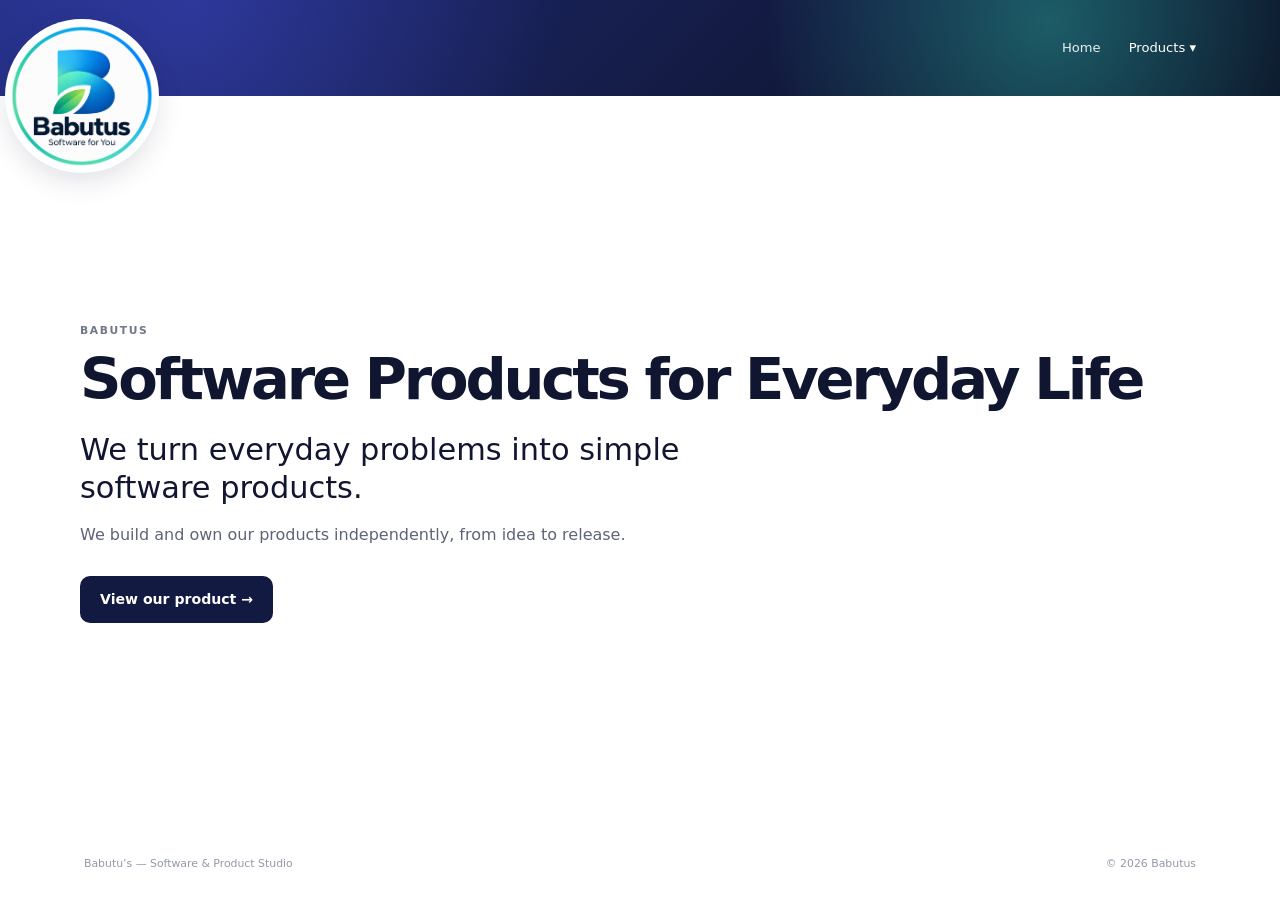
==== index.html @ 19c10dae "Refine How it works and move feature details" ====
<!doctype html>
<html lang="en">
<head>
  <meta charset="utf-8">
  <meta name="viewport" content="width=device-width, initial-scale=1">
  <meta name="description" content="OnlyThese is a task manager designed to manage attention, not just tasks. Focus on what needs your attention now.">
  <meta name="robots" content="index, follow">
  <link rel="canonical" href="https://babutus.com/#product">
  <meta property="og:title" content="OnlyThese — Focus on what needs your attention now">
  <meta property="og:description" content="A task manager designed to manage attention, not just tasks.">
  <meta property="og:url" content="https://babutus.com/#product">
  <meta property="og:type" content="website">
  <title>Babutus — Software Products for Everyday Life</title>
  <link rel="stylesheet" href="style.css?v=12">
</head>
<body>
  <div class="page">
        <header class="site-header">
      <a class="brand" href="#home" aria-label="Babutus home"><span class="logo-plate"><img src="Babutus_logo.png" alt="Babutus — Software Products for Everyday Life"></span></a>
      <nav class="top-nav" aria-label="Primary navigation">
        <a href="#home">Home</a>
        <div class="products-menu">
          <button type="button" aria-expanded="false" aria-controls="product-menu">Products ▾</button>
          <div id="product-menu" class="product-menu" role="menu"><a href="#onlythese" role="menuitem">OnlyThese</a></div>
        </div>
      </nav>
    </header>

        <main>
      <section class="home-view" id="home">
        <p class="eyebrow">Babutus</p><h1>Software Products for Everyday Life</h1>
        <p class="home-lead">We turn everyday problems into simple software products.</p>
        <p class="home-text">We build and own our products independently, from idea to release.</p>
        <a class="primary-button" href="#onlythese">View our product →</a>
      </section>
      <section class="product-view" id="onlythese" aria-labelledby="onlythese-title">
        <div class="product-heading"><div><p class="eyebrow">Product · Version 1.0</p><h2 id="onlythese-title">OnlyThese</h2><p class="hero-lead">A task manager designed to manage <em>attention</em>, not just tasks.</p></div></div>
        <div class="tabs" role="tablist" aria-label="OnlyThese information">
          <button class="tab active" role="tab" aria-selected="true" data-tab="overview">Overview</button><button class="tab" role="tab" aria-selected="false" data-tab="how">How it works</button><button class="tab" role="tab" aria-selected="false" data-tab="features">Features</button><button class="tab" role="tab" aria-selected="false" data-tab="video">Video</button><button class="tab" role="tab" aria-selected="false" data-tab="try">Try it</button>
        </div>
        <div class="tab-panel active" id="panel-overview" role="tabpanel"><div class="overview-grid"><div><h3>When everything is visible, everything competes for attention.</h3><p>OnlyThese keeps your commitments there without making you carry all of them in your head at once.</p><blockquote>How do I keep my long-term commitments alive while dealing with today’s demands?</blockquote></div><div class="focus-card"><span class="focus-label">TODAY</span><strong>What needs your attention now?</strong><div class="focus-task">Task 1 <span>✓</span></div><div class="focus-task">Task 2 <span>→</span></div><div class="focus-note">Complete one. The next task in the queue appears.</div></div></div></div>
        <div class="tab-panel" id="panel-how" role="tabpanel" hidden><div class="how-intro"><h3>Stop managing lists. Start managing attention.</h3><p>You choose how many tasks to see. The next ones appear when the current ones are completed. Even your recurring tasks automatically roll over after midnight.</p></div><div class="feature-steps"><div class="feature-step"><div class="feature-shot"><img src="onlythese/assets/Feature.png" alt="OnlyThese task count preference" style="--crop-x:-355px;"></div><strong>Choose your focus</strong></div><div class="feature-step"><div class="feature-shot"><img src="onlythese/assets/Feature.png" alt="OnlyThese Today task list" style="--crop-x:-620px;"></div><strong>See only what matters</strong></div><div class="feature-step"><div class="feature-shot"><img src="onlythese/assets/Feature.png" alt="OnlyThese automatic rollover" style="--crop-x:-885px;"></div><strong>Automatic rollover</strong></div><div class="feature-step"><div class="feature-shot"><img src="onlythese/assets/Feature.png" alt="OnlyThese refreshed Today list" style="--crop-x:-1145px;"></div><strong>Today’s list is refreshed</strong></div></div></div>
        <div class="tab-panel" id="panel-features" role="tabpanel" hidden><div class="feature-grid"><div><strong>Today</strong><span>See the tasks requiring attention today.</span></div><div><strong>Missed</strong><span>Bring missed work back into view when it needs attention.</span></div><div><strong>Recurring tasks</strong><span>Keep daily, weekly and monthly commitments alive.</span></div><div><strong>Streak calendar</strong><span>Review recurring completion history and misses.</span></div><div><strong>Alarms</strong><span>Set an alarm on a task when you need a specific reminder.</span></div><div><strong>Task records</strong><span>Keep notes and progress with the task.</span></div><div><strong>Data management</strong><span>Backup, restore, export, import and archive your task data.</span></div></div><p class="guide-note">A complete User Guide will be provided here for people who want the detailed feature-by-feature explanation.</p></div>
        <div class="tab-panel video-panel" id="panel-video" role="tabpanel" hidden>
  <h3 class="video-intro">See what OnlyThese is trying to change.</h3>
  <div class="video-list">
    <article class="video-item">
      <a class="video-thumb" href="https://www.youtube.com/shorts/9t9RLIQ9Pyo" target="_blank" rel="noopener" aria-label="Play OnlyThese — Task Management with a Focus on Attention" style="position:relative;display:block;flex:0 0 120px;width:120px;height:68px;max-width:120px;overflow:hidden;border-radius:12px;background:#111;text-decoration:none;"><img src="https://i.ytimg.com/vi/9t9RLIQ9Pyo/hqdefault.jpg" alt="Too Many Tasks? Focus on What Matters Now | OnlyThese" style="display:block;width:120px;height:68px;max-width:none;object-fit:cover;"><span aria-hidden="true" style="position:absolute;left:50%;top:50%;transform:translate(-50%,-50%);width:28px;height:28px;display:flex;align-items:center;justify-content:center;border-radius:50%;background:rgba(0,0,0,.78);color:#fff;font-size:11px;line-height:1;padding-left:2px;">▶</span></a>
      <div class="video-info"><h4>Too Many Tasks? Focus on What Matters Now | OnlyThese</h4><p>Too many tasks competing for your attention? OnlyThese helps you focus on what needs attention now while keeping your longer-term commitments.</p></div>
    </article>
    <article class="video-item">
      <a class="video-thumb" href="https://www.youtube.com/shorts/Xv2OAcPAO7w" target="_blank" rel="noopener" aria-label="Play OnlyThese — Task Management with a Focus on Attention" style="position:relative;display:block;flex:0 0 120px;width:120px;height:68px;max-width:120px;overflow:hidden;border-radius:12px;background:#111;text-decoration:none;"><img src="https://i.ytimg.com/vi/Xv2OAcPAO7w/hqdefault.jpg" alt="OnlyThese — Task Management with a Focus on Attention" style="display:block;width:120px;height:68px;max-width:none;object-fit:cover;"><span aria-hidden="true" style="position:absolute;left:50%;top:50%;transform:translate(-50%,-50%);width:28px;height:28px;display:flex;align-items:center;justify-content:center;border-radius:50%;background:rgba(0,0,0,.78);color:#fff;font-size:11px;line-height:1;padding-left:2px;">▶</span></a>
      <div class="video-info"><h4>Too Many Tasks? Focus on What Matters Now | OnlyThese</h4><p>OnlyThese is a task manager designed to help you manage your attention instead of keeping your entire task list competing for attention.</p></div>
    </article>
  </div>
</div>
<div class="tab-panel try-panel" id="panel-try" role="tabpanel" hidden><p class="eyebrow">Google Playstore Closed test</p><h3>Try OnlyThese</h3><p>OnlyThese is currently in closed testing. You can use the app and tell us whether this approach actually changes how you work.</p><div class="steps"><article class="step"><span>1</span><h4>Join the testers group</h4><a href="https://groups.google.com/g/onlythese-testers" target="_blank" rel="noopener">Join the OnlyThese Testers Google Group →</a></article><article class="step"><span>2</span><h4>Join the closed test</h4><p>Choose <strong>Join the test</strong> on the testing page.</p><a href="https://play.google.com/apps/testing/com.babutus.onlythese" target="_blank" rel="noopener">Join the closed test →</a></article><article class="step"><span>3</span><h4>Install OnlyThese</h4><p>Open the Play Store page and install the app.</p><a href="https://play.google.com/store/apps/details?id=com.babutus.onlythese" target="_blank" rel="noopener">Install OnlyThese →</a></article></div><div class="important"><strong>Important:</strong> Use the <strong>same Google account</strong> for joining the group, joining the test, and installing the app.</div><div class="feedback"><p class="eyebrow">Feedback</p><h4>After using it for a few days:</h4><div class="feedback-grid"><span>Does this solve a real problem?</span><span>Would you use it yourself?</span><span>What confused you?</span><span>What would stop you replacing your current task manager?</span><span>If you could change one thing, what would it be?</span></div></div></div>
      </section>
    </main>

    <footer class="site-footer">
      <a href="/">Babutu’s — Software & Product Studio</a>
      <span>© 2026 Babutus</span>
    </footer>
  </div>
  <script>
const mb=document.querySelector('.products-menu button'),menu=document.querySelector('.product-menu');
mb.addEventListener('click',()=>{const o=mb.getAttribute('aria-expanded')==='true';mb.setAttribute('aria-expanded',String(!o));menu.classList.toggle('open',!o)});
document.addEventListener('click',e=>{if(!e.target.closest('.products-menu')){mb.setAttribute('aria-expanded','false');menu.classList.remove('open')}});
const tabs=document.querySelectorAll('.tab'),panels=document.querySelectorAll('.tab-panel');
tabs.forEach(t=>t.addEventListener('click',()=>{tabs.forEach(x=>{x.classList.remove('active');x.setAttribute('aria-selected','false')});panels.forEach(p=>p.hidden=true);t.classList.add('active');t.setAttribute('aria-selected','true');document.getElementById('panel-'+t.dataset.tab).hidden=false}));
function route(){const p=location.hash.toLowerCase()==='#onlythese';document.querySelector('.home-view').style.display=p?'none':'flex';document.querySelector('.product-view').style.display=p?'block':'none';document.body.classList.toggle('product-page',p);mb.setAttribute('aria-expanded','false');menu.classList.remove('open');window.scrollTo(0,0)}window.addEventListener('hashchange',route);route();
  </script>
</body>
</html>
---- style.css ----
:root {
  --ink: #10162f;
  --muted: #5d6478;
  --dark: #121a42;
  --line: #dfe3ec;
  --soft: #f6f8fc;
  --accent: #127e91;
  --max: 1180px;
}

* { box-sizing: border-box; }

html { scroll-behavior: smooth; }

body {
  margin: 0;
  font-family: Inter, ui-sans-serif, system-ui, -apple-system, BlinkMacSystemFont, "Segoe UI", sans-serif;
  color: var(--ink);
  background: #fff;
  line-height: 1.55;
}

a { color: inherit; }

.page { min-height: 100vh; }

.site-header {
  height: 112px;
  position: relative;
  background:
    radial-gradient(circle at 82% 22%, rgba(53, 226, 205, .35), transparent 27%),
    radial-gradient(circle at 15% 5%, rgba(80, 92, 255, .32), transparent 34%),
    linear-gradient(135deg, #202b79 0%, #101735 72%, #0b1025 100%);
}

.brand {
  position: absolute;
  left: max(28px, calc((100% - var(--max)) / 2 + 34px));
  bottom: -58px;
  z-index: 3;
  text-decoration: none;
}

.logo-plate {
  width: 116px;
  height: 116px;
  display: block;
  border-radius: 50%;
  background: #fff;
  box-shadow: 0 0 0 5px #fff, 0 10px 30px rgba(17,25,58,.16);
}

.brand img {
  width: 100%;
  height: 100%;
  display: block;
  border-radius: 50%;
  object-fit: contain;
}

.top-nav {
  width: min(100%, var(--max));
  margin: 0 auto;
  height: 100%;
  padding: 0 34px;
  display: flex;
  justify-content: flex-end;
  align-items: center;
  gap: 28px;
  color: #fff;
  font-size: .82rem;
}

.top-nav a { text-decoration: none; opacity: .9; }
.top-nav a:hover { opacity: 1; }

main { overflow: hidden; }

.product-hero {
  width: min(100%, var(--max));
  margin: 0 auto;
  padding: 108px 34px 86px;
  display: grid;
  grid-template-columns: minmax(0, 1.08fr) minmax(320px, .72fr);
  gap: 72px;
  align-items: center;
}

.hero-copy { max-width: 680px; }

.eyebrow,
.section-label {
  margin: 0 0 13px;
  color: #70778a;
  font-size: .67rem;
  font-weight: 750;
  letter-spacing: .15em;
  text-transform: uppercase;
}

h1 {
  margin: 0;
  font-size: clamp(2.4rem, 4.5vw, 4.5rem);
  line-height: .98;
  white-space: nowrap;
  letter-spacing: -.055em;
  font-weight: 650;
}

.hero-lead {
  max-width: 650px;
  margin: 22px 0 0;
  font-size: clamp(1.3rem, 2.2vw, 1.85rem);
  line-height: 1.25;
  letter-spacing: -.02em;
}

.hero-lead em {
  font-style: normal;
  color: var(--accent);
}

.hero-text {
  max-width: 620px;
  margin: 18px 0 0;
  color: var(--muted);
  font-size: 1rem;
}

.primary-button {
  display: inline-block;
  margin-top: 28px;
  padding: 13px 20px;
  border-radius: 10px;
  background: var(--dark);
  color: #fff;
  text-decoration: none;
  font-weight: 650;
  font-size: .88rem;
}

.hero-visual {
  display: flex;
  justify-content: center;
}

.focus-card {
  width: min(100%, 370px);
  padding: 28px;
  border: 1px solid #d6dce7;
  border-radius: 22px;
  background: linear-gradient(145deg, #f8fafc, #eef3f7);
  box-shadow: 0 22px 55px rgba(17,25,58,.12);
}

.focus-label {
  display: block;
  color: var(--accent);
  font-size: .67rem;
  font-weight: 800;
  letter-spacing: .14em;
}

.focus-card strong {
  display: block;
  margin: 10px 0 22px;
  font-size: 1.35rem;
  line-height: 1.18;
}

.focus-task {
  margin-top: 9px;
  padding: 14px 15px;
  border-radius: 10px;
  background: #fff;
  border: 1px solid #e2e6ed;
  display: flex;
  justify-content: space-between;
}

.focus-task span { color: var(--accent); font-weight: 750; }

.focus-note {
  margin-top: 16px;
  color: var(--muted);
  font-size: .78rem;
}

.section {
  width: min(100%, var(--max));
  margin: 0 auto;
  padding: 86px 34px;
}

.section h2 {
  max-width: 850px;
  margin: 0;
  font-size: clamp(2rem, 4vw, 3.35rem);
  line-height: 1.08;
  letter-spacing: -.04em;
  font-weight: 620;
}

.problem { border-top: 1px solid var(--line); }

.two-column {
  margin-top: 30px;
  display: grid;
  grid-template-columns: 1fr 1fr;
  gap: 55px;
}

.two-column p {
  margin: 0;
  color: var(--muted);
  max-width: 500px;
}

blockquote {
  margin: 44px 0 0;
  padding: 24px 0 0 25px;
  border-left: 3px solid var(--accent);
  max-width: 800px;
  font-size: 1.35rem;
  font-weight: 560;
}

.approach {
  background: var(--soft);
  max-width: none;
  padding-left: max(34px, calc((100% - var(--max)) / 2 + 34px));
  padding-right: max(34px, calc((100% - var(--max)) / 2 + 34px));
}

.approach > h2 { max-width: 920px; }

.mechanisms {
  margin-top: 48px;
  display: grid;
  grid-template-columns: repeat(3, 1fr);
  gap: 18px;
}

.mechanisms article {
  padding: 27px;
  border: 1px solid var(--line);
  border-radius: 16px;
  background: #fff;
}

.mechanisms article > span {
  color: var(--accent);
  font-size: .7rem;
  font-weight: 800;
}

.mechanisms h3 {
  margin: 8px 0 12px;
  font-size: 1.35rem;
  letter-spacing: -.02em;
}

.mechanisms p {
  margin: 0;
  color: var(--muted);
  font-size: .91rem;
}

.mechanisms .detail {
  margin-top: 13px;
  padding-top: 13px;
  border-top: 1px solid var(--line);
  font-size: .82rem;
}

.feature-strip {
  margin-top: 18px;
  display: grid;
  grid-template-columns: 1fr 1fr;
  gap: 18px;
}

.feature-strip > div {
  padding: 21px 24px;
  border: 1px solid var(--line);
  border-radius: 14px;
  background: #fff;
}

.feature-strip strong,
.feature-strip span {
  display: block;
}

.feature-strip strong { margin-bottom: 5px; }
.feature-strip span { color: var(--muted); font-size: .86rem; }

.section-heading {
  display: flex;
  align-items: end;
  justify-content: space-between;
  gap: 30px;
}

.text-link {
  color: var(--accent);
  font-weight: 700;
  text-decoration: none;
  white-space: nowrap;
}

.video-frame {
  margin-top: 30px;
  width: min(100%, 850px);
  aspect-ratio: 16 / 9;
  overflow: hidden;
  border-radius: 18px;
  background: #111;
  box-shadow: 0 18px 45px rgba(17,25,58,.12);
}

.video-frame iframe {
  width: 100%;
  height: 100%;
  border: 0;
}

.features { border-top: 1px solid var(--line); }

.feature-grid {
  margin-top: 38px;
  display: grid;
  grid-template-columns: repeat(3, 1fr);
  gap: 1px;
  background: var(--line);
  border: 1px solid var(--line);
}

.feature-grid > div {
  min-height: 125px;
  padding: 24px;
  background: #fff;
}

.feature-grid strong,
.feature-grid span { display: block; }

.feature-grid strong { margin-bottom: 7px; }
.feature-grid span { color: var(--muted); font-size: .86rem; }

.guide-note {
  margin: 22px 0 0;
  color: var(--muted);
  font-size: .85rem;
}

.try-section {
  max-width: none;
  background: var(--dark);
  color: #fff;
  padding-left: max(34px, calc((100% - var(--max)) / 2 + 34px));
  padding-right: max(34px, calc((100% - var(--max)) / 2 + 34px));
}

.try-section .section-label { color: #91cdd3; }
.try-section .intro { max-width: 700px; color: #c8cde0; }

.steps {
  margin-top: 38px;
  display: grid;
  grid-template-columns: repeat(3, 1fr);
  gap: 18px;
}

.step {
  padding: 26px;
  border: 1px solid rgba(255,255,255,.16);
  border-radius: 15px;
  background: rgba(255,255,255,.05);
}

.step > span {
  display: block;
  color: #91cdd3;
  font-size: 1.5rem;
  font-weight: 750;
}

.step h3 {
  margin: 15px 0 8px;
  font-size: 1.05rem;
}

.step p { color: #c8cde0; font-size: .84rem; }

.step a {
  color: #9ce3e7;
  font-size: .84rem;
  font-weight: 700;
  text-decoration: none;
}

.important {
  max-width: 850px;
  margin-top: 24px;
  padding: 17px 20px;
  border-left: 3px solid #91cdd3;
  background: rgba(255,255,255,.06);
  color: #d8dbea;
  font-size: .88rem;
}

.feedback { border-top: 1px solid var(--line); }

.feedback-grid {
  margin-top: 35px;
  display: grid;
  grid-template-columns: repeat(2, 1fr);
  gap: 12px 40px;
  max-width: 850px;
}

.feedback-grid p {
  margin: 0;
  padding: 14px 0;
  border-bottom: 1px solid var(--line);
  font-weight: 560;
}

.site-footer {
  width: min(100%, var(--max));
  min-height: 72px;
  margin: 0 auto;
  padding: 20px 34px;
  display: flex;
  align-items: center;
  justify-content: space-between;
  color: #9298a8;
  font-size: .68rem;
}

.site-footer a { text-decoration: none; }

@media (max-width: 820px) {
  .top-nav { padding-right: 20px; gap: 16px; }
  .product-hero,
  .two-column,
  .mechanisms,
  .steps,
  .feature-grid { grid-template-columns: 1fr; }
  .product-hero { padding-top: 90px; gap: 45px; }
  .feature-strip,
  .feedback-grid { grid-template-columns: 1fr; }
  .section { padding: 68px 24px; }
  .approach,
  .try-section { padding-left: 24px; padding-right: 24px; }
  .brand { left: 20px; }
}

@media (max-width: 560px) {
  .site-header { height: 92px; }
  .brand { bottom: -48px; }
  .logo-plate { width: 96px; height: 96px; }
  .top-nav { padding-left: 125px; font-size: .72rem; }
  .product-hero { padding: 78px 20px 58px; }
  .section { padding: 58px 20px; }
  .approach,
  .try-section { padding-left: 20px; padding-right: 20px; }
  .site-footer { padding: 18px 20px; flex-direction: column; align-items: flex-start; gap: 6px; }
}
/* Compact Babutus structure */
.site-header{height:96px}.brand{left:max(20px,calc((100% - var(--max))/2 + 30px));bottom:-48px}.logo-plate{width:96px;height:96px}
.products-menu{position:relative}.products-menu button{border:0;background:none;color:#fff;font:inherit;cursor:pointer;padding:10px 0}.product-menu{display:none;position:absolute;right:0;top:42px;min-width:150px;padding:7px;background:#fff;border:1px solid var(--line);border-radius:10px;box-shadow:0 12px 30px rgba(17,25,58,.18);z-index:10}.product-menu.open{display:block}.product-menu a{display:block;padding:9px 12px;color:var(--ink);border-radius:7px;text-decoration:none}.product-menu a:hover{background:var(--soft)}
.home-view,.product-view{width:min(100%,var(--max));margin:0 auto;padding:92px 30px 70px}.home-view{min-height:calc(100vh - 168px);display:flex;flex-direction:column;justify-content:center;align-items:flex-start}.product-view{display:none}.home-lead{max-width:650px;margin:22px 0 0;font-size:clamp(1.3rem,2.4vw,1.9rem);line-height:1.25}.home-text{max-width:600px;margin:16px 0 0;color:var(--muted)}
.product-heading{display:flex;justify-content:space-between;align-items:end;gap:30px;margin-bottom:34px}.product-heading h2{margin:0;font-size:clamp(2.5rem,5vw,4rem);line-height:1;letter-spacing:-.05em}.product-heading .hero-lead{max-width:650px;margin:15px 0 0;font-size:1.25rem}.product-heading .hero-lead em{font-style:normal;color:var(--accent)}
.tabs{display:flex;gap:6px;flex-wrap:wrap;border-bottom:1px solid var(--line);padding-bottom:10px;margin-bottom:30px}.tab{border:0;background:var(--soft);color:var(--muted);padding:9px 14px;border-radius:8px;font:inherit;font-size:.82rem;font-weight:650;cursor:pointer}.tab.active{background:var(--dark);color:#fff}.tab-panel{min-height:430px}.tab-panel[hidden]{display:none}
.overview-grid{display:grid;grid-template-columns:minmax(0,1fr) 360px;gap:60px;align-items:center}.overview-grid p{color:var(--muted);max-width:650px;margin:20px 0 0}
.mechanisms{margin-top:0}.video-frame{max-width:820px}.try-panel{background:var(--dark);color:#fff;border-radius:18px;padding:32px}.try-panel .eyebrow{color:#91cdd3}.try-panel>p:not(.eyebrow){max-width:700px;color:#c8cde0}
@media(max-width:820px){
  h1{white-space:normal;}.product-heading,.overview-grid,.mechanisms,.steps{grid-template-columns:1fr;display:grid}.product-heading{align-items:start}.feature-grid{grid-template-columns:repeat(2,1fr)}.feature-strip{grid-template-columns:1fr}.home-view,.product-view{padding:82px 22px 55px}.tab-panel{min-height:0}}
@media(max-width:560px){.site-header{height:82px}.brand{left:16px;bottom:-42px}.logo-plate{width:84px;height:84px}.top-nav{padding-left:115px;gap:18px;font-size:.9rem}.home-view,.product-view{padding:70px 18px 45px}.home-view{min-height:calc(100vh - 154px)}.feature-grid{grid-template-columns:1fr}.tabs{gap:5px}.tab{padding:8px 10px;font-size:.75rem}.overview-grid{gap:30px}.try-panel{padding:22px}}

/* Final mobile navigation and compact product positioning */
.products-menu button{color:#fff!important;opacity:1!important}
.product-menu{background:#fff!important}
.product-menu a{color:#10162f!important;display:block!important;visibility:visible!important}
@media(min-width:821px){.product-view{padding-top:36px}}
@media(max-width:820px){.product-view{padding-top:30px}.product-heading{margin-bottom:22px}.tab-panel{min-height:0}}
@media(max-width:560px){.products-menu button{font-size:.9rem!important}.product-menu{right:0;top:40px;min-width:145px}.product-menu a{padding:10px 12px!important;font-size:.82rem!important}.product-view{padding-top:24px}}

/* Final compact positioning */
@media(min-width:821px){
  .brand{left:30px;bottom:-48px}
  .product-view{padding-top:12px}
  .product-heading{margin-bottom:20px}
  .product-heading h2{font-size:clamp(2.35rem,4.5vw,3.6rem)}
  .tabs{margin-bottom:20px}
  .tab-panel{min-height:0}
}
@media(max-width:820px){
  .product-view{padding-top:18px}
  .product-heading{margin-bottom:18px}
  .tabs{margin-bottom:18px}
  .tab-panel{min-height:0}
}
@media(max-width:560px){
  .brand{left:12px;bottom:-42px}
  .product-view{padding-top:16px}
  .product-heading{margin-bottom:15px}
}

/* Desktop correction: keep logo completely outside product content column */
@media(min-width:821px){
  .brand{left:24px!important;bottom:-48px!important}
  .product-view{padding-top:0!important}
  .product-heading{margin-top:0!important;margin-bottom:16px!important}
  .product-heading h2{font-size:clamp(2.25rem,4vw,3.4rem)!important}
  .tabs{margin-bottom:16px!important}
  .tab-panel{min-height:0!important}
}

/* Final desktop compactness */
@media(min-width:821px){
  .product-view{position:relative;padding-top:0!important}
  .back-link{position:absolute;top:12px;right:30px}
  .product-heading{padding-top:8px;margin-bottom:12px!important}
  .product-heading .hero-lead{margin-top:10px;font-size:1.15rem}
  .tabs{margin-bottom:12px!important}
  .tab-panel{min-height:0!important}
  .video-panel .section-heading{margin-bottom:0}
  .video-panel .video-frame{margin-top:12px;max-width:760px}
  .try-panel{padding:22px!important}
  .try-panel>p:not(.eyebrow){margin:8px 0 0}
  .steps{margin-top:18px!important;gap:10px!important}
  .step{padding:16px!important}
  .step h4{margin:7px 0 5px!important}
  .step p{margin:4px 0!important}
  .important{margin-top:12px!important;padding:10px 14px!important}
  .feedback{margin-top:14px!important;padding-top:12px!important}
  .feedback h4{margin:0 0 5px!important}
  .feedback-grid{gap:4px 24px!important}
  .feedback-grid span{padding:6px 0!important}
}
@media(max-width:820px){
  .back-link{position:static}
  .product-view{padding-top:78px!important}
}

/* Desktop final fit */
@media(min-width:821px){
  .brand{left:10px!important;bottom:-72px!important}
  .logo-plate{width:144px!important;height:144px!important}
  .product-view{padding-top:0!important}
  .video-panel .video-frame{width:600px!important;max-width:600px!important;margin-top:8px!important}
  .video-panel .section-heading h3{font-size:1.45rem!important}
  .try-panel{padding:14px 18px!important}
  .try-panel .eyebrow{margin-bottom:5px!important}
  .try-panel h3{font-size:1.35rem!important}
  .try-panel>p:not(.eyebrow){font-size:.78rem!important;line-height:1.35!important;margin:5px 0!important}
  .steps{margin-top:10px!important;gap:8px!important}
  .step{padding:10px 12px!important}
  .step>span{font-size:1.05rem!important}
  .step h4{font-size:.82rem!important;margin:4px 0!important}
  .step p,.step a{font-size:.7rem!important;line-height:1.25!important}
  .important{margin-top:8px!important;padding:7px 10px!important;font-size:.7rem!important}
  .feedback{margin-top:8px!important;padding-top:7px!important}
  .feedback .eyebrow{margin-bottom:3px!important}
  .feedback h4{font-size:.8rem!important;margin:0 0 3px!important}
  .feedback-grid{gap:2px 20px!important}
  .feedback-grid span{font-size:.68rem!important;padding:3px 0!important}
}
@media(max-width:820px){
  .logo-plate{width:126px!important;height:126px!important}
  .brand{bottom:-63px!important}
}
@media(max-width:560px){
  .logo-plate{width:126px!important;height:126px!important}
  .brand{left:8px!important;bottom:-63px!important}
  .product-view{padding-top:78px!important}
}

/* Product page is a single-screen desktop presentation */
@media(min-width:821px){
  body.product-page{overflow-y:hidden}
  body.product-page .site-footer{display:none}
  body.product-page main{min-height:0}
  body.product-page .product-view{padding-bottom:0!important}
}

@media(min-width:821px){
  .video-panel .section-heading{align-items:center;margin-bottom:4px!important}
  .video-panel .section-heading>div{display:flex;align-items:baseline;gap:18px}
  .video-panel .section-heading .eyebrow{margin:0!important}
  .video-panel .section-heading h3{font-size:1.25rem!important;margin:0!important}
  .video-panel .video-frame{margin-top:4px!important;width:560px!important;max-width:560px!important}
}

@media(min-width:821px){
  .video-panel .section-heading{margin:0!important;padding:0!important}
  .video-panel .section-heading h3{margin:0!important;line-height:1.15!important}
  .video-panel .video-frame{margin-top:0!important;width:480px!important;max-width:480px!important}
}

@media(min-width:821px){
  .video-panel{position:relative!important}
  .video-panel .video-title{margin:0 0 6px!important;padding:0!important;font-size:1.25rem!important;line-height:1.15!important}
  .video-panel .video-link{position:absolute!important;top:0!important;right:0!important}
  .video-panel .video-frame{margin:0!important;width:480px!important;max-width:480px!important}
}

@media(min-width:821px){
  .video-panel{position:relative!important}
  .video-panel .section-heading{display:block!important;margin:0!important;padding:0!important}
  .video-panel .section-heading h3{display:block!important;margin:0 0 6px 0!important;padding:0!important;line-height:1.15!important;font-size:1.25rem!important}
  .video-panel .video-link{position:absolute!important;right:0!important;top:0!important;margin:0!important}
  .video-panel .video-frame{display:block!important;margin:0!important;width:480px!important;max-width:480px!important}
}

@media(min-width:821px){
  .video-panel .video-heading-row{
    display:flex!important;
    align-items:center!important;
    justify-content:space-between!important;
    width:100%!important;
    margin:0 0 6px 0!important;
    padding:0!important;
  }
  .video-panel .video-heading-row h3{
    margin:0!important;
    padding:0!important;
    font-size:1.25rem!important;
    line-height:1.15!important;
  }
  .video-panel .video-heading-row .video-link{
    position:static!important;
    margin:0!important;
    display:block!important;
    white-space:nowrap!important;
  }
  .video-panel .video-frame{
    margin:0!important;
    width:480px!important;
    max-width:480px!important;
  }
}

@media(min-width:821px){
  .video-panel .video-heading-row{display:flex!important;align-items:center!important;justify-content:space-between!important;margin:0 0 6px!important;padding:0!important}
  .video-panel .video-heading-row h3{margin:0!important;padding:0!important;font-size:1.05rem!important;line-height:1.15!important}
  .video-panel .video-heading-row .text-link{position:static!important;margin:0!important;white-space:nowrap!important;font-size:.82rem!important}
  .video-panel .video-frame{margin:0!important;width:480px!important;max-width:480px!important}
}

@media(min-width:821px){
  .video-panel .video-heading-row h3{font-weight:400!important}
}

@media(max-width:820px){.top-nav a,.products-menu button{font-size:.9rem!important;font-weight:400!important;}}

@media(max-width:820px){.top-nav a,.top-nav button{font-family:Inter,ui-sans-serif,system-ui,-apple-system,BlinkMacSystemFont,"Segoe UI",sans-serif!important;font-size:.9rem!important;font-weight:400!important;line-height:1.2!important;letter-spacing:0!important;}}

@media(max-width:820px){.top-nav>a:first-child,.top-nav>.products-menu>button{font:400 16px/1.2 Inter,ui-sans-serif,system-ui,-apple-system,BlinkMacSystemFont,"Segoe UI",sans-serif!important;}}


/* Video tab: YouTube Studio-style list */
@media(min-width:821px){
  body.product-page{overflow-y:auto}
  body.product-page .site-footer{display:flex}
  .video-panel{padding-bottom:30px!important}
  .video-intro{margin:0 0 16px!important;font-size:1.15rem!important;font-weight:500!important}
  .video-list{display:flex;flex-direction:column;gap:18px}
  .video-item{display:flex;align-items:flex-start;gap:22px;width:100%;padding:0 0 18px;border-bottom:1px solid var(--line)}
  .video-item .video-frame{flex:0 0 120px;width:120px!important;max-width:120px!important;margin:0!important;border-radius:12px}
  .video-info{padding-top:4px;max-width:620px}
  .video-info h4{margin:0 0 8px;font-size:1rem;line-height:1.3}
  .video-info p{margin:0;color:var(--muted);font-size:.84rem;line-height:1.5}
}
@media(max-width:820px){
  .video-intro{margin:0 0 16px!important;font-size:1.05rem!important}
  .video-list{display:flex;flex-direction:column;gap:20px}
  .video-item{display:flex;flex-direction:column;gap:10px;padding-bottom:18px;border-bottom:1px solid var(--line)}
  .video-item .video-frame{width:100%!important;max-width:100%!important;margin:0!important}
  .video-info h4{margin:0 0 6px;font-size:.95rem;line-height:1.3}
  .video-info p{margin:0;color:var(--muted);font-size:.82rem}
}
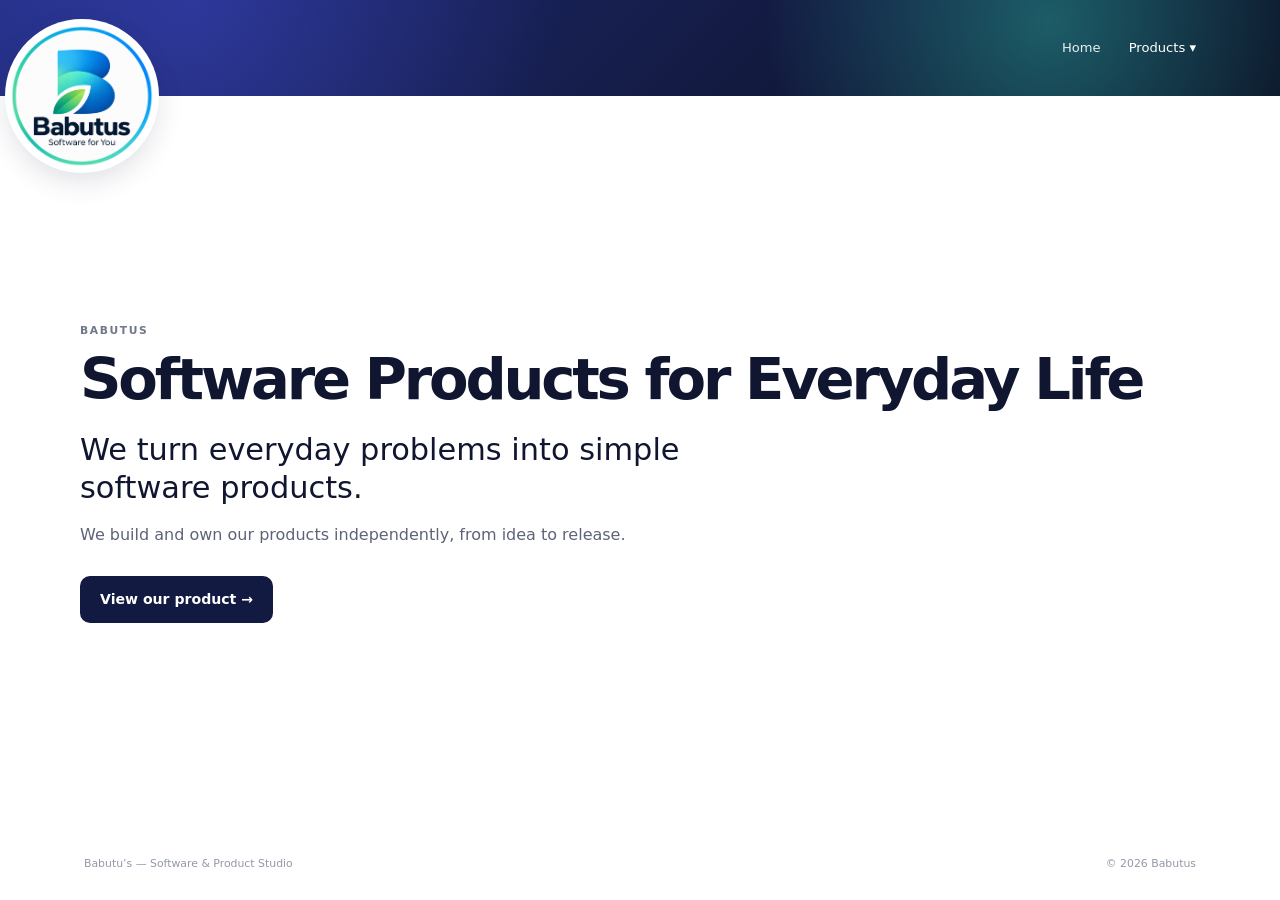
==== commit 1d029f1d: "Use Feature.png directly in How it works" ====
--- a/index.html
+++ b/index.html
@@ -39,8 +39,8 @@
           <button class="tab active" role="tab" aria-selected="true" data-tab="overview">Overview</button><button class="tab" role="tab" aria-selected="false" data-tab="how">How it works</button><button class="tab" role="tab" aria-selected="false" data-tab="features">Features</button><button class="tab" role="tab" aria-selected="false" data-tab="video">Video</button><button class="tab" role="tab" aria-selected="false" data-tab="try">Try it</button>
         </div>
         <div class="tab-panel active" id="panel-overview" role="tabpanel"><div class="overview-grid"><div><h3>When everything is visible, everything competes for attention.</h3><p>OnlyThese keeps your commitments there without making you carry all of them in your head at once.</p><blockquote>How do I keep my long-term commitments alive while dealing with today’s demands?</blockquote></div><div class="focus-card"><span class="focus-label">TODAY</span><strong>What needs your attention now?</strong><div class="focus-task">Task 1 <span>✓</span></div><div class="focus-task">Task 2 <span>→</span></div><div class="focus-note">Complete one. The next task in the queue appears.</div></div></div></div>
-        <div class="tab-panel" id="panel-how" role="tabpanel" hidden><div class="how-intro"><h3>Stop managing lists. Start managing attention.</h3><p>You choose how many tasks to see. The next ones appear when the current ones are completed. Even your recurring tasks automatically roll over after midnight.</p></div><div class="feature-steps"><div class="feature-step"><div class="feature-shot"><img src="onlythese/assets/Feature.png" alt="OnlyThese task count preference" style="--crop-x:-355px;"></div><strong>Choose your focus</strong></div><div class="feature-step"><div class="feature-shot"><img src="onlythese/assets/Feature.png" alt="OnlyThese Today task list" style="--crop-x:-620px;"></div><strong>See only what matters</strong></div><div class="feature-step"><div class="feature-shot"><img src="onlythese/assets/Feature.png" alt="OnlyThese automatic rollover" style="--crop-x:-885px;"></div><strong>Automatic rollover</strong></div><div class="feature-step"><div class="feature-shot"><img src="onlythese/assets/Feature.png" alt="OnlyThese refreshed Today list" style="--crop-x:-1145px;"></div><strong>Today’s list is refreshed</strong></div></div></div>
-        <div class="tab-panel" id="panel-features" role="tabpanel" hidden><div class="feature-grid"><div><strong>Today</strong><span>See the tasks requiring attention today.</span></div><div><strong>Missed</strong><span>Bring missed work back into view when it needs attention.</span></div><div><strong>Recurring tasks</strong><span>Keep daily, weekly and monthly commitments alive.</span></div><div><strong>Streak calendar</strong><span>Review recurring completion history and misses.</span></div><div><strong>Alarms</strong><span>Set an alarm on a task when you need a specific reminder.</span></div><div><strong>Task records</strong><span>Keep notes and progress with the task.</span></div><div><strong>Data management</strong><span>Backup, restore, export, import and archive your task data.</span></div></div><p class="guide-note">A complete User Guide will be provided here for people who want the detailed feature-by-feature explanation.</p></div>
+        <div class="tab-panel" id="panel-how" role="tabpanel" hidden><div class="how-intro"><h3>How it works</h3><p>You choose how many tasks to see. The next ones appear when the current ones are completed. Even your recurring tasks automatically roll over after midnight.</p></div><div class="feature-original"><img src="onlythese/assets/Feature.png" alt="How OnlyThese works" /><div class="hide-first-feature-text" aria-hidden="true"></div></div></div>
+<div class="tab-panel" id="panel-features" role="tabpanel" hidden><div class="feature-grid"><div><strong>Today</strong><span>See the tasks requiring attention today.</span></div><div><strong>Missed</strong><span>Bring missed work back into view when it needs attention.</span></div><div><strong>Recurring tasks</strong><span>Keep daily, weekly and monthly commitments alive.</span></div><div><strong>Streak calendar</strong><span>Review recurring completion history and misses.</span></div><div><strong>Alarms</strong><span>Set an alarm on a task when you need a specific reminder.</span></div><div><strong>Task records</strong><span>Keep notes and progress with the task.</span></div><div><strong>Data management</strong><span>Backup, restore, export, import and archive your task data.</span></div></div><p class="guide-note">A complete User Guide will be provided here for people who want the detailed feature-by-feature explanation.</p></div>
         <div class="tab-panel video-panel" id="panel-video" role="tabpanel" hidden>
   <h3 class="video-intro">See what OnlyThese is trying to change.</h3>
   <div class="video-list">
--- a/style.css
+++ b/style.css
@@ -683,3 +683,53 @@
   .video-info h4{margin:0 0 6px;font-size:.95rem;line-height:1.3}
   .video-info p{margin:0;color:var(--muted);font-size:.82rem}
 }
+
+/* How it works: visual four-step explanation */
+.how-intro{margin:0 0 24px;max-width:760px}
+.how-intro h3{margin:0;font-size:1.65rem;line-height:1.15;letter-spacing:-.025em;font-weight:600}
+.how-intro p{margin:10px 0 0;color:var(--muted);font-size:.9rem;line-height:1.5}
+.feature-steps{display:grid;grid-template-columns:repeat(4,minmax(0,1fr));gap:14px}
+.feature-step{min-width:0;text-align:center}
+.feature-shot{height:610px;position:relative;overflow:hidden;border:1px solid var(--line);border-radius:16px;background:#f5f7fa}
+.feature-shot img{position:absolute;top:0;left:var(--crop-x);width:1650px;max-width:none;height:auto;display:block}
+.feature-step strong{display:block;margin:10px 4px 0;font-size:.86rem;line-height:1.25;font-weight:650;color:var(--ink)}
+@media(max-width:820px){
+  .feature-steps{grid-template-columns:repeat(2,minmax(0,1fr));gap:18px}
+  .feature-shot{height:500px}
+  .feature-shot img{width:1350px}
+}
+@media(max-width:560px){
+  .feature-steps{grid-template-columns:1fr}
+  .feature-shot{height:610px;max-width:310px;margin:0 auto}
+  .feature-shot img{width:1650px}
+}
+
+/* Corrected How it works presentation */
+.how-intro{margin:0 0 22px;max-width:820px}
+.how-intro h3{margin:0;font-size:1.15rem;line-height:1.25;letter-spacing:-.015em;font-weight:600}
+.how-intro p{margin:8px 0 0;color:var(--muted);font-size:.92rem;line-height:1.5}
+.feature-steps{display:grid;grid-template-columns:repeat(4,minmax(0,1fr));gap:14px}
+.feature-step{min-width:0;text-align:center}
+.feature-shot{height:530px;width:100%;overflow:hidden;border:1px solid var(--line);border-radius:16px;background-image:url('onlythese/assets/Feature.png');background-repeat:no-repeat;background-size:1472px 718px;background-position-y:-12px;background-color:#f5f7fa}
+.feature-step:nth-child(1) .feature-shot{background-position-x:-357px}
+.feature-step:nth-child(2) .feature-shot{background-position-x:-631px}
+.feature-step:nth-child(3) .feature-shot{background-position-x:-900px}
+.feature-step:nth-child(4) .feature-shot{background-position-x:-1156px}
+.feature-step strong{display:block;margin:10px 4px 3px;font-size:.86rem;line-height:1.25;font-weight:650;color:var(--ink)}
+.feature-step span{display:block;margin:0 8px;color:var(--muted);font-size:.78rem;line-height:1.4}
+@media(max-width:820px){
+ .feature-steps{grid-template-columns:repeat(2,minmax(0,1fr));gap:18px}
+ .feature-shot{height:500px;background-size:1350px 658px;background-position-y:-11px}
+ .feature-step:nth-child(1) .feature-shot{background-position-x:-328px}
+ .feature-step:nth-child(2) .feature-shot{background-position-x:-578px}
+ .feature-step:nth-child(3) .feature-shot{background-position-x:-734px}
+ .feature-step:nth-child(4) .feature-shot{background-position-x:-943px}
+}
+@media(max-width:560px){
+ .feature-steps{grid-template-columns:1fr}
+ .feature-shot{width:310px;max-width:100%;height:530px;margin:0 auto;background-size:1472px 718px;background-position-y:-12px}
+ .feature-step:nth-child(1) .feature-shot{background-position-x:-357px}
+ .feature-step:nth-child(2) .feature-shot{background-position-x:-631px}
+ .feature-step:nth-child(3) .feature-shot{background-position-x:-900px}
+ .feature-step:nth-child(4) .feature-shot{background-position-x:-1156px}
+}
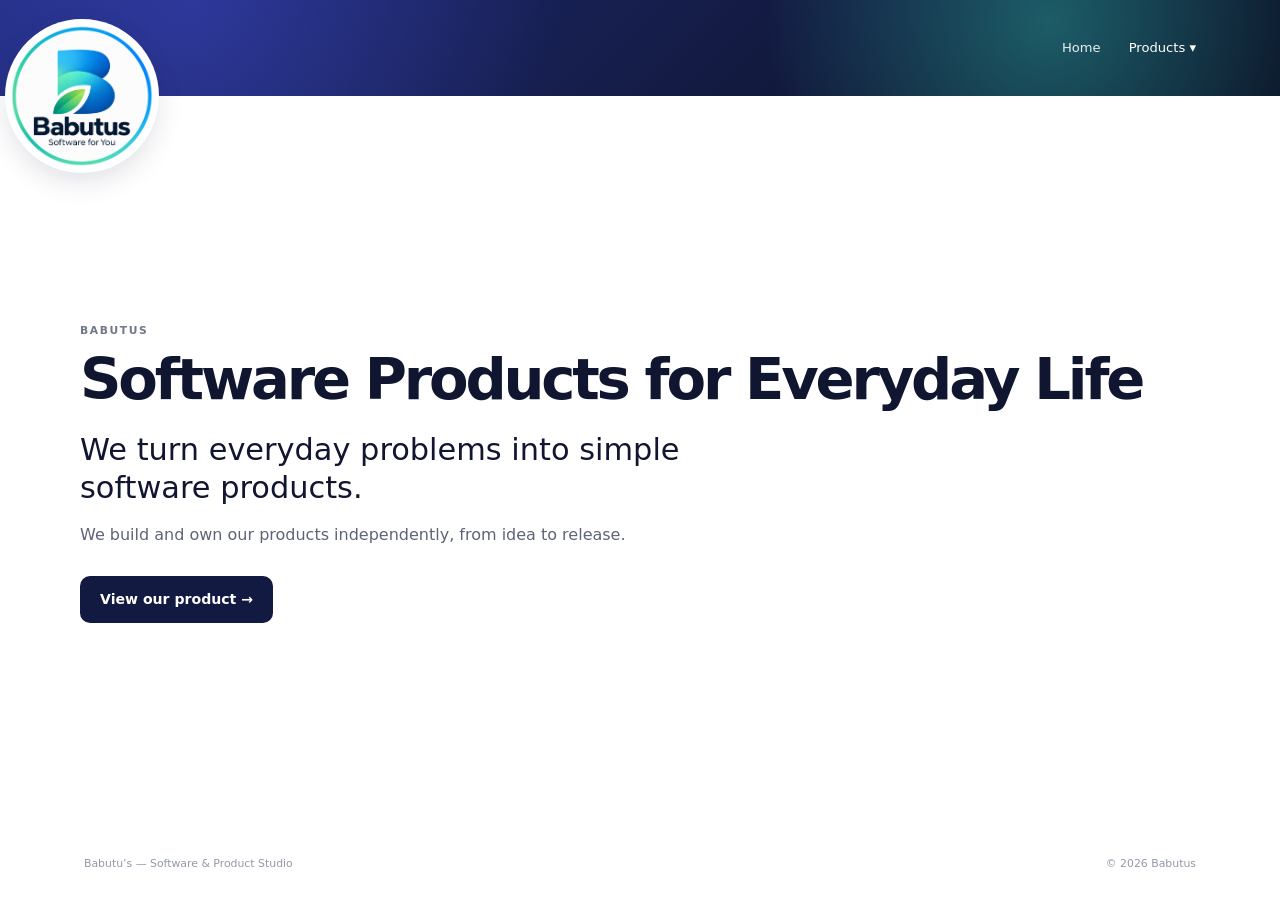
==== commit 8282977f: "Refresh How it works image styling" ====
--- a/index.html
+++ b/index.html
@@ -11,7 +11,7 @@
   <meta property="og:url" content="https://babutus.com/#product">
   <meta property="og:type" content="website">
   <title>Babutus — Software Products for Everyday Life</title>
-  <link rel="stylesheet" href="style.css?v=12">
+  <link rel="stylesheet" href="style.css?v=13">
 </head>
 <body>
   <div class="page">
--- a/style.css
+++ b/style.css
@@ -733,3 +733,37 @@
  .feature-step:nth-child(3) .feature-shot{background-position-x:-900px}
  .feature-step:nth-child(4) .feature-shot{background-position-x:-1156px}
 }
+
+/* How it works: use the supplied Feature.png directly */
+.how-intro{margin:0 0 18px;max-width:820px}
+.how-intro h3{margin:0;font-size:1.15rem;line-height:1.25;letter-spacing:-.015em;font-weight:600}
+.how-intro p{margin:8px 0 0;color:var(--muted);font-size:.92rem;line-height:1.5}
+.feature-original{position:relative;width:100%;overflow:hidden}
+.feature-original>img{display:block;width:100%;height:auto;max-width:none}
+.hide-first-feature-text{position:absolute;left:0;bottom:0;width:25%;height:22%;background:#eaf4fb}
+@media(max-width:820px){.hide-first-feature-text{height:22%}}
+@media(max-width:560px){.hide-first-feature-text{width:25%;height:22%}}
+
+/* Hide the first text panel in Feature.png without altering the supplied image */
+.feature-original{position:relative;overflow:hidden}
+.feature-original>img{display:block;width:100%;height:auto;max-width:none}
+.feature-original::after{content:"";position:absolute;left:0;bottom:0;width:25%;height:22%;background:#fff;z-index:2;pointer-events:none}
+
+/* Remove the entire first text column by cropping the original Feature.png */
+.feature-original::after{display:none!important}
+.feature-original>img{width:133.333%!important;max-width:none!important;transform:translateX(-25%)!important}
+
+/* Feature.png: remove only the original introductory column, preserve the four app screens and captions */
+.feature-original::after{display:none!important}
+.feature-original{overflow:hidden!important}
+.feature-original>img{width:125.15%!important;max-width:none!important;height:auto!important;transform:translateX(-20.06%)!important;display:block!important}
+
+/* Final Feature.png crop: remove exactly the original left intro column */
+.feature-original{overflow:hidden!important}
+.feature-original::after{display:none!important}
+.feature-original>img{width:132.47%!important;max-width:none!important;height:auto!important;transform:translateX(-24.51%)!important;display:block!important}
+
+/* Final correction: keep Feature.png intact; hide only the top intro in column 1, not its step text */
+.feature-original{overflow:hidden!important}
+.feature-original::after{content:""!important;display:block!important;position:absolute!important;left:0!important;top:0!important;bottom:auto!important;width:25%!important;height:77%!important;background:#fff!important;z-index:2!important;pointer-events:none!important}
+.feature-original>img{width:100%!important;max-width:none!important;height:auto!important;transform:none!important;display:block!important}
